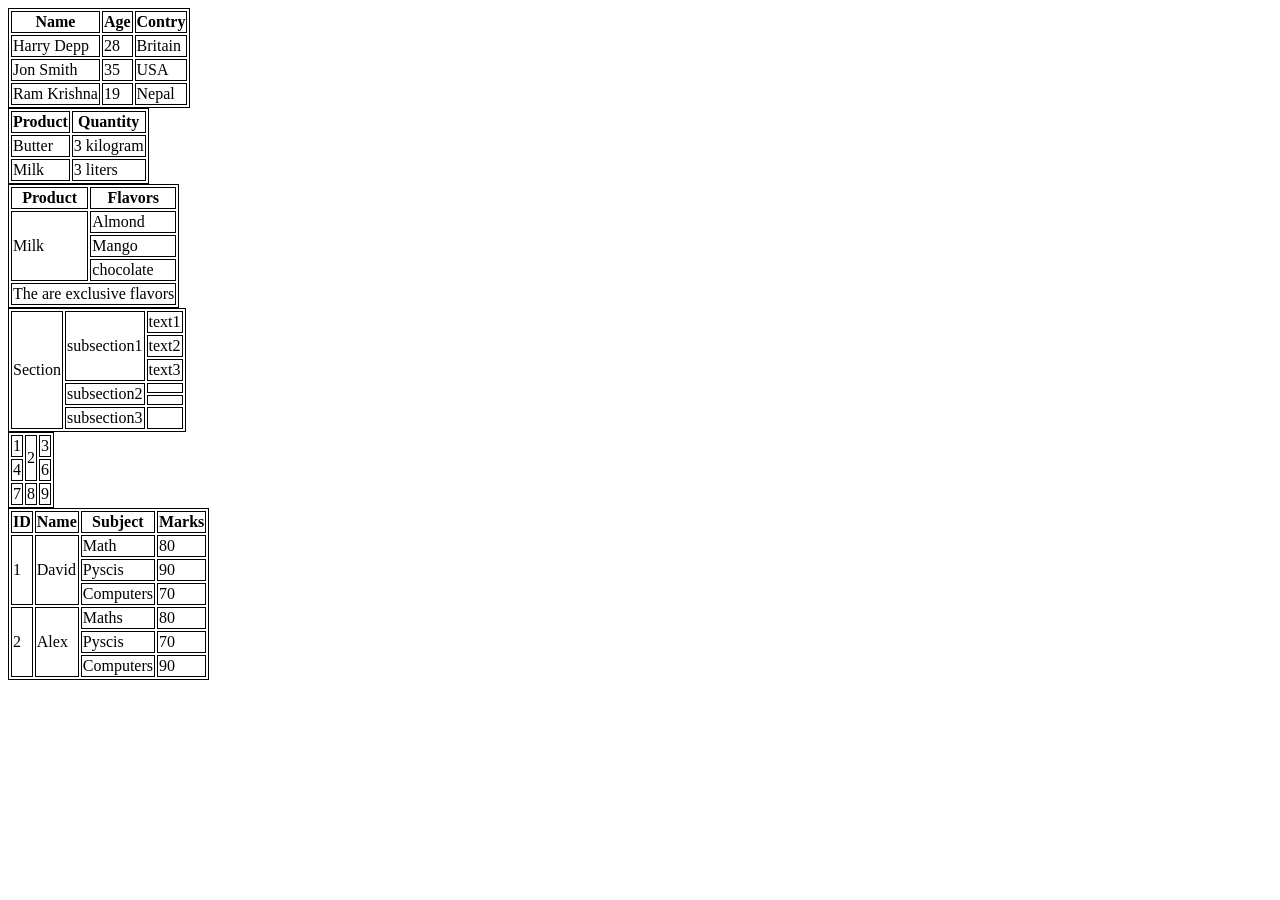
==== New folder/table.html @ e6766e3e "first commit" ====
<!DOCTYPE html>
<html lang="en">

<head>
    <meta charset="UTF-8">
    <meta name="viewport" content="width=device-width, initial-scale=1.0">
    <title>Document</title>
</head>
<style>
    table,
    tr,
    td {
        border: 1px solid black;

    }
</style>
<style>
    table,
    tr,
    td,
    th {
        border: 1px solid black;

    }
</style>

<body>
    <table border="1">
        <tr>
            <th>Name</th>
            <th>Age</th>
            <th>Contry</th>
        </tr>
        <tr>
            <td>Harry Depp</td>
            <td>28</td>
            <td>Britain</td>
        </tr>
        <tr>
            <td>Jon Smith</td>
            <td>35</td>
            <td>USA</td>
        </tr>
        <tr>
            <td>Ram Krishna</td>
            <td>19</td>
            <td>Nepal</td>
        </tr>
    </table>

    <table>
        <tr>
            <th>Product</th>
            <th>Quantity</th>

        </tr>
        <tr>
            <td>Butter</td>
            <td>3 kilogram</td>

        </tr>
        <tr>
            <td>Milk</td>
            <td>3 liters</td>

        </tr>

    </table>
    <table>
        <tr>
            <th>Product</th>
            <th>Flavors</th>

        </tr>
        <tr>
            <td rowspan="3">Milk</td>
            <td>Almond</td>

        </tr>
        <tr>
            <td>Mango</td>

        </tr>
        <tr>
            <td>chocolate</td>

        </tr>
        <tr>
            <td colspan="2">The are exclusive flavors</td>

        </tr>
    </table>


    <table>
        <tr>
            <td rowspan="6"> Section</td>
            <td rowspan="3">subsection1</td>
            <td>text1</td>
        </tr>

        <tr>
            <td>text2</td>
        </tr>

        <tr>
            <td>text3</td>
        </tr>

        <tr>
            <td rowspan="2">subsection2</td>
            <td></td>
        </tr>

        <tr>

            <td></td>
        </tr>

        <tr>
            <td>subsection3</td>
            <td></td>
        </tr>





    </table>

    <table >
        <tr>
            <td >1</td>
            <td rowspan="2">2</td>
            <td>3</td>
        </tr>
        
         <tr>
            <td >4</td>
            
            <td>6</td>
        </tr>

         <tr>
            <td>7</td>
            <td>8</td>
            <td>9</td>
        </tr>
    </table>
    <table>
        <tr>
            <th> ID</th>
            <th>Name</th>
            <th> Subject</th>
            <th> Marks</th>
        </tr>
        <tr>
            <td rowspan="3" >1</td>
            <td  rowspan="3">David</td>
            <td>Math</td>
            <td>80</td>
        </tr>
        <tr>
            <td>Pyscis</td>
            <td>90</td>
        </tr>
        <tr>
            <td>Computers</td>
            <td>70</td>
        </tr>
        <tr>
            <td rowspan="3">2</td>
            <td  rowspan="3"> Alex</td>
            <td>Maths</td>
            <td>80</td>
        </tr>
        <tr>
            <td>Pyscis</td>
            <td>70</td>
        </tr>
         <tr>
            <td>Computers</td>
            <td>90</td>
        </tr>
    </table>
</body>

</html>


<!-- hnddhnd -->
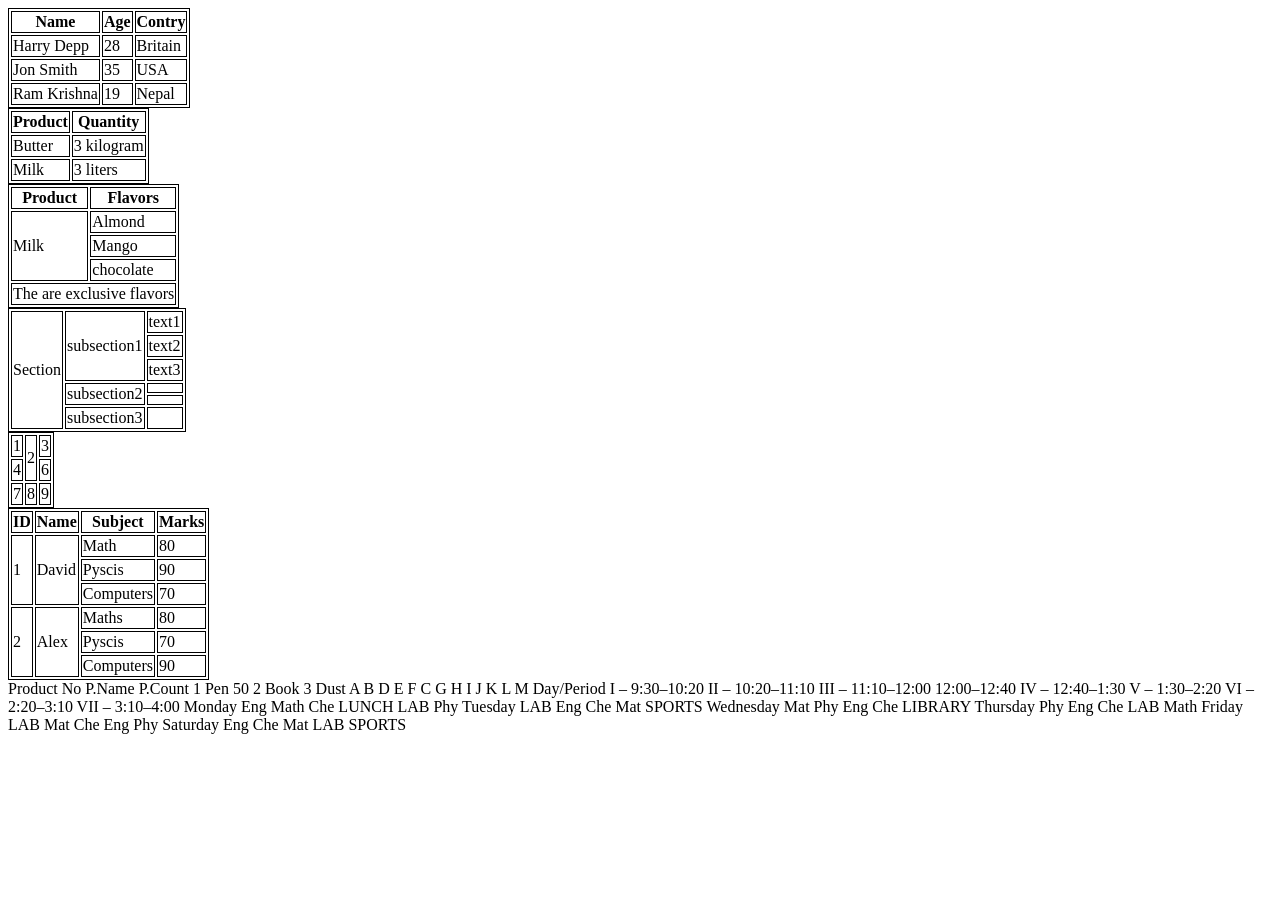
==== commit e541e54e: "Update table.html" ====
--- a/New folder/table.html
+++ b/New folder/table.html
@@ -183,9 +183,187 @@
             <td>90</td>
         </tr>
     </table>
+    </table>
+         <tr>
+            <th colspan="3"> Product</th>
+            
+            
+        </tr>    
+        <tr>
+            <th> No</th>
+            <th>P.Name</th>
+            <th> P.Count</th>
+            
+        </tr>    
+         <tr>
+            <td> 1</td>
+            <td>Pen</td>
+            <td rowspan="3"> 50</td>
+            
+        </tr>    
+         <tr>
+            <td> 2</td>
+            <td>Book</td>
+            
+            
+        </tr>    
+         <tr>
+            <td> 3</td>
+            <td>Dust</td>
+            
+            
+        </tr>    
+    
+
+    </table>
+</table border="1">
+
+        <tr>
+            <td rowspan="2" > A</td>
+            <td>B</td>
+            <td rowspan="3"> D</td>
+            <td  colspan="2"> E</td>
+            
+            <td> F</td>
+            
+            
+        </tr>  
+        <tr>
+            
+            <td>C</td>
+            
+            <td rowspan="2" > G</td>
+            <td rowspan="2"> H</td>
+                <td rowspan="2"> I</td>
+            
+            
+        </tr>  
+         <tr>
+            <td  colspan="2"> J</td>
+           
+            
+            
+            
+            
+            
+            
+        </tr>  
+         <tr>
+            <td colspan="3"> K</td>
+            
+            <td>L</td>
+            
+            <td colspan="2"> M</td>
+         
+            
+            
+        </tr>  
+    
+
+    
+    </table>
+    </table>
+    </tr>  
+    
+    <th> Day/Period</th>
+    <th>I – 9:30–10:20</th>
+    <th>II – 10:20–11:10</th>
+    <th>III – 11:10–12:00</th>
+    <th>12:00–12:40</th>
+    <th>IV – 12:40–1:30</th>
+    <th>V – 1:30–2:20</th>
+    <th>VI – 2:20–3:10</th>
+    <th>VII – 3:10–4:00</th>
+   
+    
+     </tr>
+     </tr>   
+    
+    <th>Monday</th>
+    <td>Eng</td>
+    <td>Math</td>
+    <td>Che</td>
+    <td rowspan="6" >LUNCH</td>
+    <td colspan="3">LAB</td>
+    
+    
+    <td>Phy</td>
+    
+    </tr>
+    </tr>   
+    
+    <th>Tuesday</th>
+    <td colspan="3">LAB</td>
+    
+    
+   
+    <td>Eng </td>
+    <td> Che </td>
+    <td> Mat </td>
+    <td> SPORTS</td>
+    
+    </tr>
+    </tr>  
+    
+    <th>Wednesday</th>
+    <td>Mat </td>
+    <td>Phy </td>
+    <td>Eng </td>
+    
+    <td>Che</td>
+    <td colspan="3" >LIBRARY</td>
+    
+    
+    
+    </tr>
+    </tr>  
+    
+    <th>Thursday</th>
+    <td>Phy </td>
+    <td> Eng </td>
+    <td> Che</td>
+   
+    <td colspan="3">LAB</td>
+    
+    
+    <td>Math</td>
+    
+    </tr>
+    </tr>  
+    
+     <th>Friday</th>
+     <td colspan="3" >LAB</td>
+    
+    
+   
+    <td>Mat </td>
+    <td> Che</td>
+    <td>Eng </td>
+    <td> Phy</td>
+    
+    </tr>
+    </tr>  
+    
+    <th>Saturday</th>
+    <td>Eng </td>
+    <td> Che </td>
+    <td> Mat</td>
+   
+    <td colspan="3">LAB</td>
+    
+    
+    <td>SPORTS</td>
+    
+   </tr>
+
+
+    
+    </table>
+    
+    
 </body>
 
 </html>
 
 
-<!-- hnddhnd -->+<!-- hnddhnd -->
